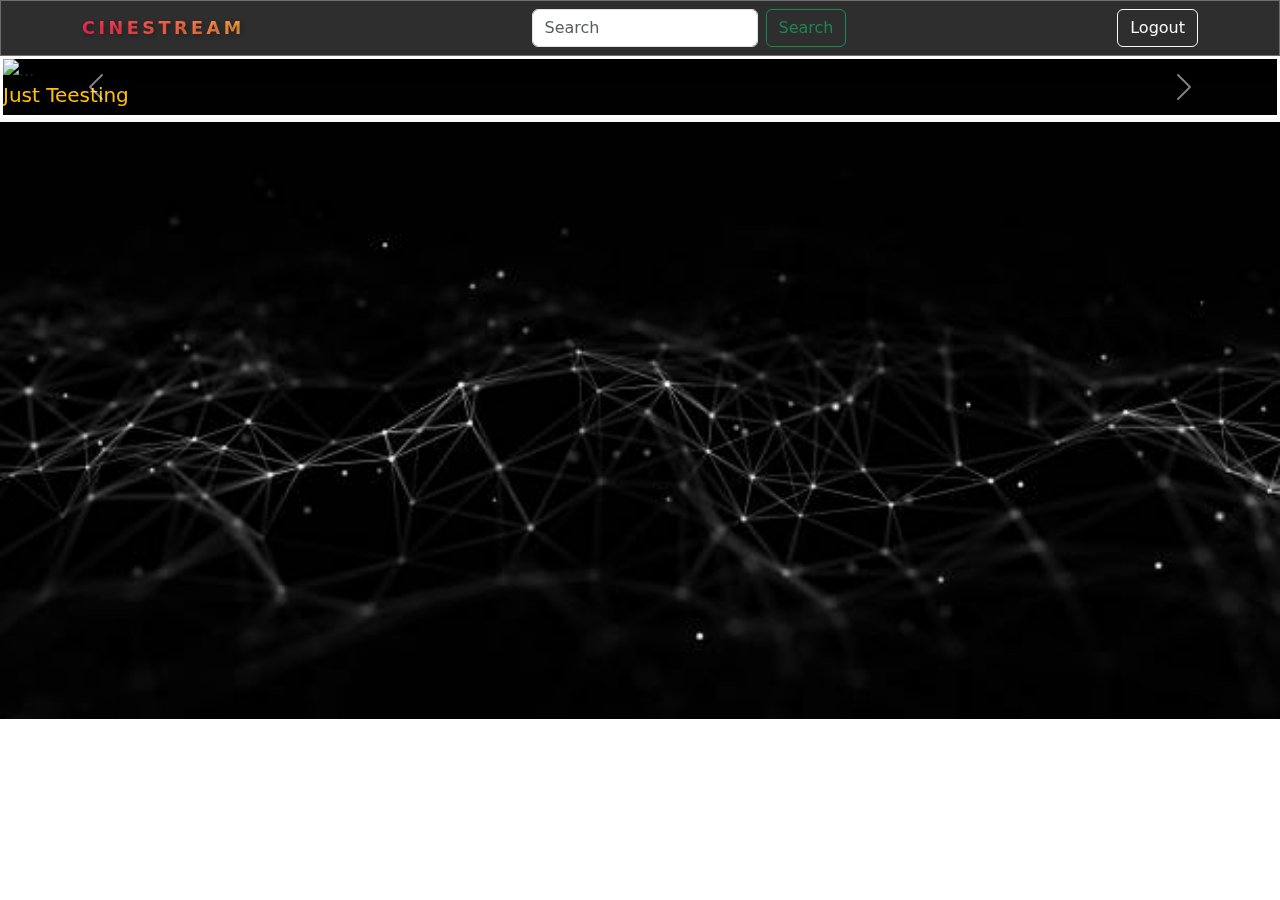
==== dashboard.html @ 44fe7585 "done" ====
<!DOCTYPE html>
<html lang="en">
<head>
    <meta charset="UTF-8">
    <meta name="viewport" content="width=device-width, initial-scale=1.0">
    <link rel="stylesheet" href="https://cdn.jsdelivr.net/npm/bootstrap@5.3.3/dist/css/bootstrap.min.css" integrity="sha384-QWTKZyjpPEjISv5WaRU9OFeRpok6YctnYmDr5pNlyT2bRjXh0JMhjY6hW+ALEwIH" crossorigin="anonymous">
    <link rel="stylesheet" href="https://unpkg.com/aos@next/dist/aos.css" />
    <link rel="stylesheet" href="dashboard.css">
    <title>Document</title>
</head>
<body class="">
  <nav class="navbar  my-nav navbar-expand-lg rounded-0 ">
    <div class="container d-flex justify-content-between ">
      <a class="navbar-brand my-logo" href="#">Cine<span>stream</span></a>
      <button class="navbar-toggler" type="button" data-bs-toggle="collapse" data-bs-target="#navbarSupportedContent" aria-controls="navbarSupportedContent" aria-expanded="false" aria-label="Toggle navigation">
        <span class="navbar-toggler-icon"></span>
      </button>
      <div class="collapse navbar-collapse align-items-center d-flex" id="navbarSupportedContent">
        <form class="d-flex mx-auto " role="search">
          <input class="form-control ms-auto me-2" type="search" placeholder="Search" aria-label="Search">
          <button class="btn btn-outline-success" type="submit">Search</button>
        </form>

      </div>
      <button class="btn btn-outline-light d-flex">Logout</button>
    </div>
  </nav>

  <main>
 <section>
  <div id="carouselExampleAutoplaying" class="carousel slide" data-bs-ride="carousel">
    <div class="carousel-inner border border-3 border-white">
      <div class="carousel-item active">
        <img src="..." class="d-block w-100" alt="...">
        <h1 class="text-warning lead">Just Teesting</h1>
      </div>
      <div class="carousel-item">
        <img src="..." class="d-block w-100" alt="...">
        <h1 class="text-success lead mx-auto">Second</h1>
      </div>
      <div class="carousel-item">
        <img src="..." class="d-block w-100" alt="...">
      </div>
    </div>
    <button class="carousel-control-prev" type="button" data-bs-target="#carouselExampleAutoplaying" data-bs-slide="prev">
      <span class="carousel-control-prev-icon" aria-hidden="true"></span>
      <span class="visually-hidden">Previous</span>
    </button>
    <button class="carousel-control-next" type="button" data-bs-target="#carouselExampleAutoplaying" data-bs-slide="next">
      <span class="carousel-control-next-icon" aria-hidden="true"></span>
      <span class="visually-hidden">Next</span>
    </button>
  </div>
 </section>

 <section class="d-grid my-list border border-2 border-light"> 

 </section>
  </main>



    <script src="https://unpkg.com/aos@next/dist/aos.js"></script>
    <script>
      AOS.init();
    </script>
    <script src="https://cdn.jsdelivr.net/npm/bootstrap@5.3.3/dist/js/bootstrap.bundle.min.js"></script>
    <script src="Dashboard.js"></script>
</body>
</html>
---- dashboard.css ----
body{
    background: url(my-pro.jpg);
    background-repeat: no-repeat;
    background-size: cover;
}
.my-logo{
    font-size: 1.1rem !important; /* Adjust size as needed */
    font-weight: 700 !important;
    letter-spacing: 0.2em !important;
    text-transform: uppercase !important;
    color: #ffffff ;
    background: linear-gradient(60deg, #ff1e56, #ffac41) ; /* Gradient effect */
    -webkit-background-clip: text !important;
    -webkit-text-fill-color: transparent !important; /* Gradient text effect */
    text-shadow: 2px 2px 5px rgba(0, 0, 0, 0.3) !important; /* Subtle shadow for depth */
    transition: 0.9s;
}
.my-logo:hover{
    transform: scale(1.1)  !important;
    box-shadow: 2px 2px 10px 20px #c5531e
    2px 2px 20px 40px #c5531e;
}
.my-nav{
    background: rgba(255, 255, 255, 0.18);
    border-radius: 16px;
    box-shadow: 0 4px 30px rgba(0, 0, 0, 0.1);
    backdrop-filter: blur(5px);
    -webkit-backdrop-filter: blur(5px);
    border: 1px solid rgba(255, 255, 255, 0.3);
}

.d-grid{
    grid-template-columns: repeat(4, 1fr);
    border: 8px solid yellow;
}
/* .my-con{
    height: 200px;
    width: 200px;
    background-color: #c5531e;
} */
.movie-list{
    color: white;
    margin: 10px 15px;
    border-radius: 9px;
}
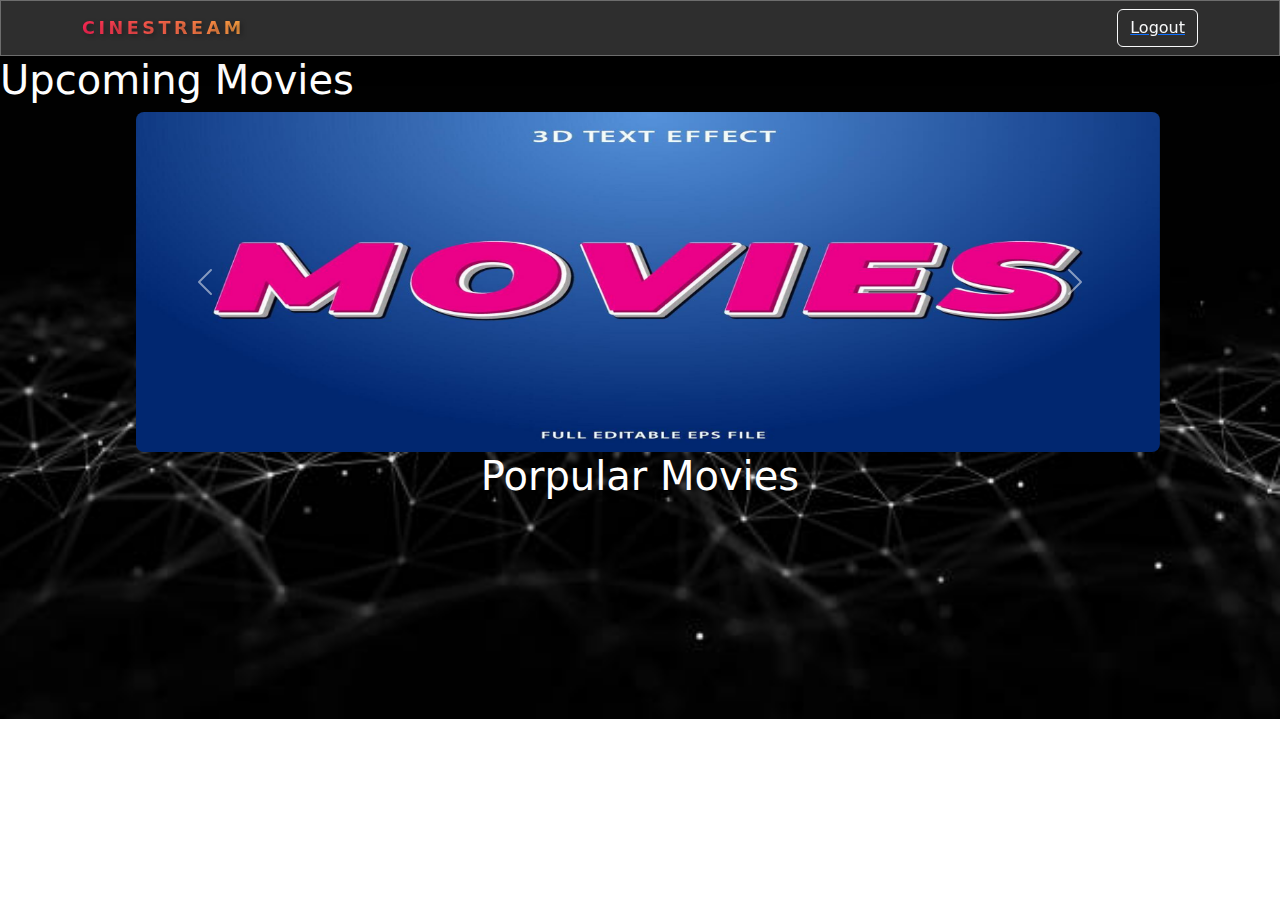
==== commit 5c7605fd: "done" ====
--- a/dashboard.html
+++ b/dashboard.html
@@ -12,35 +12,35 @@
   <nav class="navbar  my-nav navbar-expand-lg rounded-0 ">
     <div class="container d-flex justify-content-between ">
       <a class="navbar-brand my-logo" href="#">Cine<span>stream</span></a>
-      <button class="navbar-toggler" type="button" data-bs-toggle="collapse" data-bs-target="#navbarSupportedContent" aria-controls="navbarSupportedContent" aria-expanded="false" aria-label="Toggle navigation">
+      <button class="navbar-toggler" type="submit" data-bs-toggle="collapse" data-bs-target="#navbarSupportedContent" aria-controls="navbarSupportedContent" aria-expanded="false" aria-label="Toggle navigation">
         <span class="navbar-toggler-icon"></span>
       </button>
       <div class="collapse navbar-collapse align-items-center d-flex" id="navbarSupportedContent">
-        <form class="d-flex mx-auto " role="search">
-          <input class="form-control ms-auto me-2" type="search" placeholder="Search" aria-label="Search">
-          <button class="btn btn-outline-success" type="submit">Search</button>
-        </form>
+    
 
       </div>
-      <button class="btn btn-outline-light d-flex">Logout</button>
+      <a href="index.html"><button class="btn btn-outline-light d-flex">Logout</button></a>
     </div>
   </nav>
 
   <main>
  <section>
+  <h1 class="text-white ">Upcoming Movies</h1>
   <div id="carouselExampleAutoplaying" class="carousel slide" data-bs-ride="carousel">
-    <div class="carousel-inner border border-3 border-white">
-      <div class="carousel-item active">
-        <img src="..." class="d-block w-100" alt="...">
-        <h1 class="text-warning lead">Just Teesting</h1>
+    <div class="carousel-inner rounded-3 mx-2 my-inner">
+      <div class="carousel-item active  w-100">
+        <img src="image/movies-3d-editable-text-effect-template-text-effect-style-free-vector.jpg" class="d-block w-100 m-auto h-100 w-100" alt="...">
+        <br>
+
+        <h1 class="text-warning lead m-auto">Upcoming Movies</h1>
       </div>
-      <div class="carousel-item">
+      <!-- <div class="carousel-item">
         <img src="..." class="d-block w-100" alt="...">
         <h1 class="text-success lead mx-auto">Second</h1>
       </div>
       <div class="carousel-item">
         <img src="..." class="d-block w-100" alt="...">
-      </div>
+      </div> -->
     </div>
     <button class="carousel-control-prev" type="button" data-bs-target="#carouselExampleAutoplaying" data-bs-slide="prev">
       <span class="carousel-control-prev-icon" aria-hidden="true"></span>
@@ -53,7 +53,10 @@
   </div>
  </section>
 
- <section class="d-grid my-list border border-2 border-light"> 
+ <h1 class="text-white m-auto text-center">Porpular Movies</h1>
+ <section class="d-grid my-list movie-list"> 
+  
+
 
  </section>
   </main>
--- a/dashboard.css
+++ b/dashboard.css
@@ -31,7 +31,6 @@
 
 .d-grid{
     grid-template-columns: repeat(4, 1fr);
-    border: 8px solid yellow;
 }
 /* .my-con{
     height: 200px;
@@ -42,4 +41,36 @@
     color: white;
     margin: 10px 15px;
     border-radius: 9px;
-}+    position:relative;
+}
+.movie-con{
+    height: 340px;
+    width: 300px;
+    background-color: rgb(39, 38, 38);
+}
+.movie-con img{
+    height: 75%;
+    width: 80%;
+}
+.carousel,
+.carousel-item {
+    height: 340px;
+    width: 80%;
+    margin:auto;
+}
+.court{
+    background-position: center;
+    background-size: cover;
+    background-repeat: no-repeat;
+}
+.post{
+    height: 260px;
+    width: 260px;
+}
+/* .carousel-item{
+    height: 100%;
+}
+.carousel-inner{
+    width: 100%;
+    height: auto;
+} */